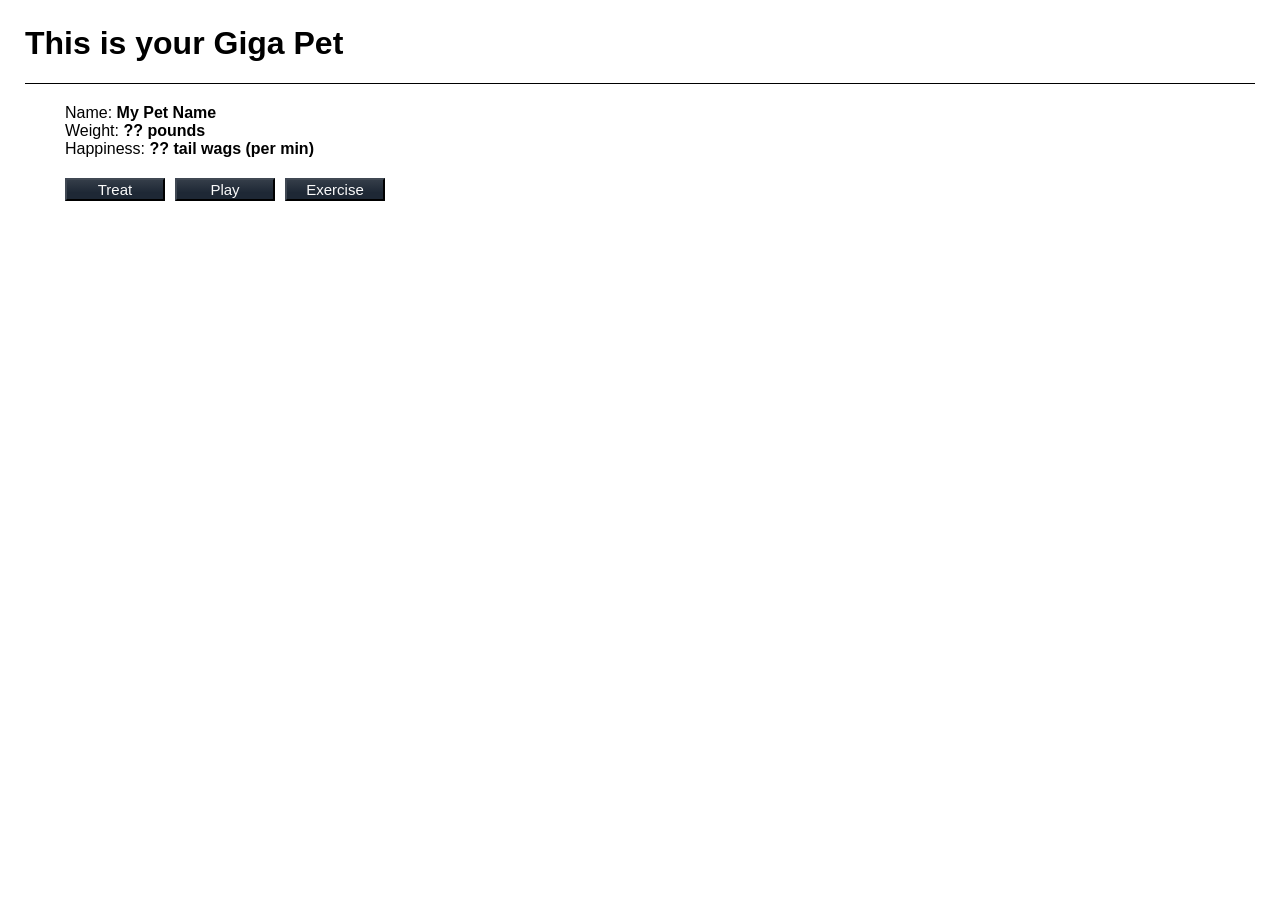
==== index.html @ 8bcf3d1a "Updated location of files" ====
<!DOCTYPE html>
<html>
  <head>
    <title>Your Giga Pet</title>
    <meta name="description" content="A cool thing made with Glitch">
    <link id="favicon" rel="icon" href="https://glitch.com/edit/favicon-app.ico" type="image/x-icon">
    <meta charset="utf-8">
    <meta http-equiv="X-UA-Compatible" content="IE=edge">
    <meta name="viewport" content="width=device-width, initial-scale=1">
    <script src="script.js" defer></script>
    <link rel="stylesheet" href="style.css">
  </head>
  <body>
    <header>
      <h1>
        This is your Giga Pet
      </h1>
    </header>

    <main>
      <section class="pet-image-container">
         <!-- Replace pet image with your own pet image -->
        <img class="pet-image" src="">
      </section>
      <section class="dashboard">
        <div>Name: <strong><span class="name"></span></strong></div>
        <div>Weight: <strong><span class="weight"></span> pounds</strong></div>
        <div>Happiness: <strong><span class="happiness"></span> tail wags (per min)</strong></div>
        <div class="button-container">
          <button class="treat-button">
            Treat
          </button>
          <button class="play-button">
            Play
          </button>
          <button class="exercise-button">
            Exercise
          </button>
        </div>
      </section>
    </main>

    <!-- Your web-app is https, so your scripts need to be too -->
    <script src="https://code.jquery.com/jquery-2.2.1.min.js"
            integrity="sha256-gvQgAFzTH6trSrAWoH1iPo9Xc96QxSZ3feW6kem+O00="
            crossorigin="anonymous"></script>
  </body>
</html>
---- style.css ----
* {
    box-sizing: border-box;
  }
  
  body {
    font-family: helvetica, arial, sans-serif;
    margin: 25px;
  }
  
  main {
    display:block;
    height:175px;
  }
  
  header {
    border-bottom: 1px solid black;
  }
  
  h1 {
    font-weight: bold;
    color: #000;
  }
  
  .bold {
    font-weight: bold;
  }
  
  p {
    max-width: 600px;
  }
  
  
  li {
    margin-bottom: 5px;
  }
  
  footer {
    padding-top: 25px;
    border-top: 1px solid black;
  }
  
  footer a {
    float:left;
    margin:5px;
  }
  
  .pet-image {
    height:250px;
  }
  
  .dashboard div {
    display:block;
  }
  
  .pet-image-container {
    float:left;
    padding:10px;
  }
  
  .dashboard {
    float:left;
    padding:20px;
  }
  
  .button-container {
    margin-top:20px;
  }
  
  .button-container button {
    width: 100px;
      margin-right: 10px;
      text-align: center;
      display: inline-block;
      float: left;
    font-size:15px;
    background-color: #1e2835;
    border-color: #404853;
    cursor:pointer;
    background-image: linear-gradient(to bottom,rgba(246,246,246,.1)0%,rgba(30,40,53,0)66%);
    color: #fafafa;
  }
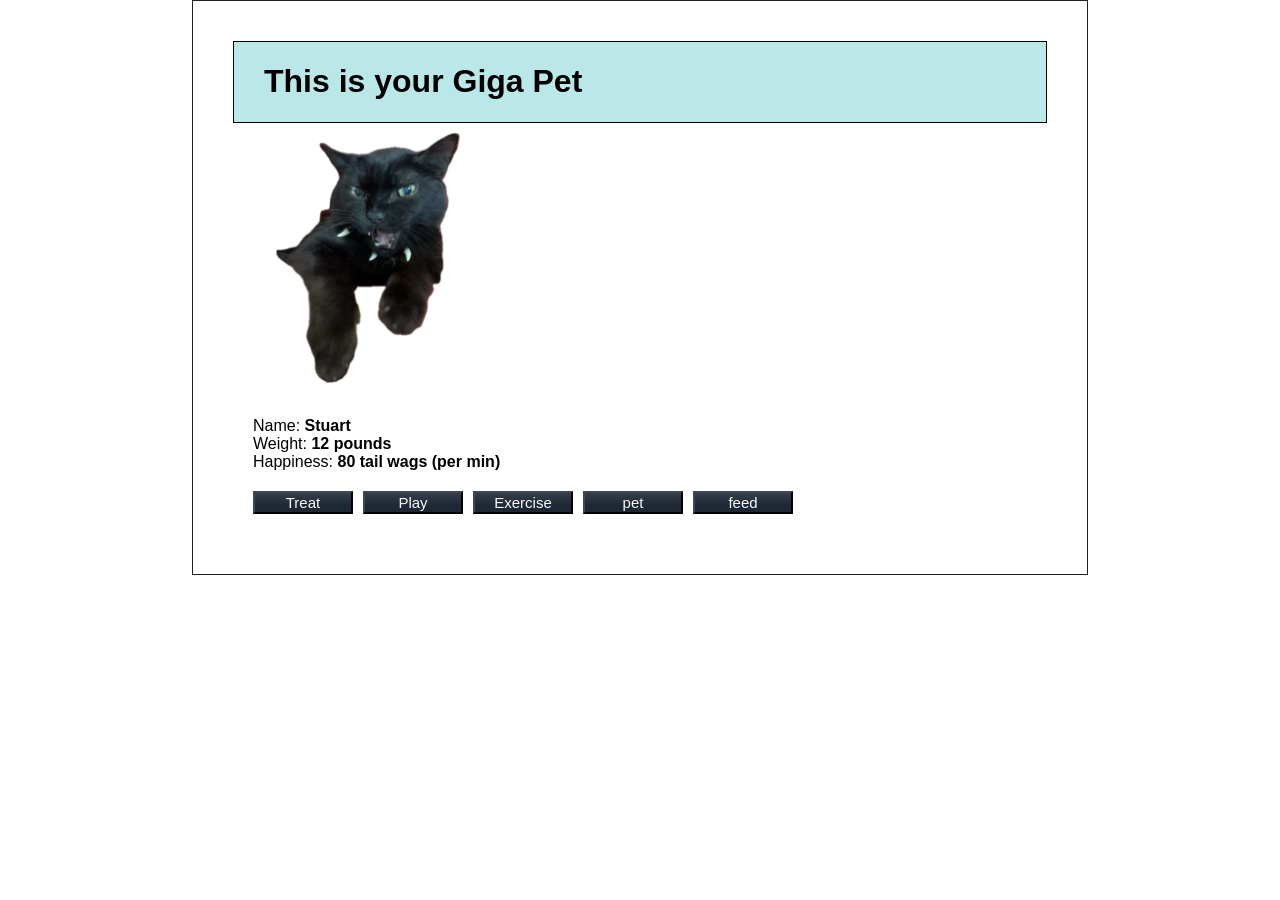
==== commit 49f288f7: "Basics done" ====
--- a/index.html
+++ b/index.html
@@ -20,7 +20,7 @@
     <main>
       <section class="pet-image-container">
          <!-- Replace pet image with your own pet image -->
-        <img class="pet-image" src="">
+        <img class="pet-image" src="/images/stuart.webp">
       </section>
       <section class="dashboard">
         <div>Name: <strong><span class="name"></span></strong></div>
@@ -36,6 +36,13 @@
           <button class="exercise-button">
             Exercise
           </button>
+          <button class="pet-button">
+            pet
+          </button>
+          <button class="feed-button">
+            feed
+          </button>
+          
         </div>
       </section>
     </main>
--- a/style.css
+++ b/style.css
@@ -8,14 +8,11 @@
     margin: 25px;
   }
   
-  main {
-    display:block;
-    height:175px;
+  main { /*Changed to avoid overflow from the image. */
+    display:flow-root;
+    height:auto;
   }
-  
-  header {
-    border-bottom: 1px solid black;
-  }
+
   
   h1 {
     font-weight: bold;
@@ -79,4 +76,21 @@
     cursor:pointer;
     background-image: linear-gradient(to bottom,rgba(246,246,246,.1)0%,rgba(30,40,53,0)66%);
     color: #fafafa;
+  }
+
+  /*Added CSS to change page layout */
+  body {
+    padding: 40px; /*this was added so the navigation bar wouldnt take part of the top of the first part */
+    background: #ffffff; /* .second-color * changed from dark blue to white */
+    margin: 0 auto;
+    width: 70%;
+    box-sizing: border-box; 
+    border: 1px solid #222; 
+  }
+
+  header {
+    background: #bae8e8; /* Added color */
+    align-items: center;
+    border: 1px solid black;
+    padding: 0px 30px 0; /*To reposition the text */
   }
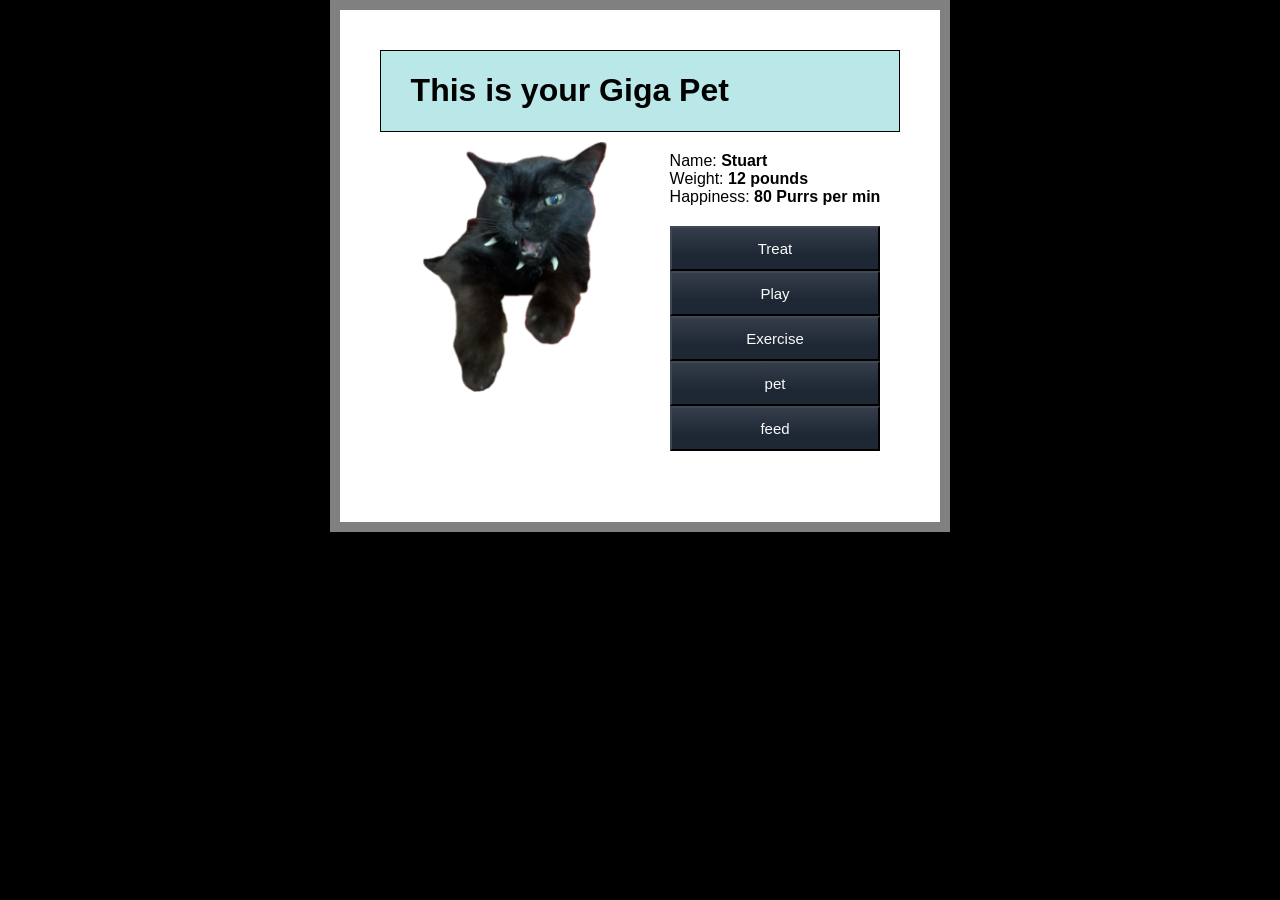
==== commit 8f9e33fb: "Progress" ====
--- a/index.html
+++ b/index.html
@@ -21,11 +21,12 @@
       <section class="pet-image-container">
          <!-- Replace pet image with your own pet image -->
         <img class="pet-image" src="/images/stuart.webp">
+        <p class="pet-comment"></p>
       </section>
       <section class="dashboard">
         <div>Name: <strong><span class="name"></span></strong></div>
         <div>Weight: <strong><span class="weight"></span> pounds</strong></div>
-        <div>Happiness: <strong><span class="happiness"></span> tail wags (per min)</strong></div>
+        <div>Happiness: <strong><span class="happiness"></span> Purrs per min</strong></div>
         <div class="button-container">
           <button class="treat-button">
             Treat
--- a/style.css
+++ b/style.css
@@ -45,14 +45,36 @@
   .pet-image {
     height:250px;
   }
-  
+
+  .pet-comment { /* for the pet box */
+    display: none;
+    clear: both;
+    max-width: 250px;
+    margin: 12px 0 0;
+    padding: 10px 14px;
+    border: 1px solid #404853;
+    border-radius: 12px;
+    background-color: #bae8e8;
+    color: #1e2835;
+    font-weight: bold;
+  }
+
+  .pet-comment.is-visible {
+    display: block;
+  }
+
+  .pet-hover { /* so i can modify the image when hovering over it with the mouse.*/
+    transform: scaleX(-1); /*Rather to change to another image, i chose to invert horizontally */
+  }
+
   .dashboard div {
     display:block;
   }
   
   .pet-image-container {
-    float:left;
+    float:left; 
     padding:10px;
+    min-height: 350px; /*So there is space below for the comment */
   }
   
   .dashboard {
@@ -65,32 +87,45 @@
   }
   
   .button-container button {
-    width: 100px;
-      margin-right: 10px;
-      text-align: center;
-      display: inline-block;
-      float: left;
+    width: 100%; /* so the buttons span their width */
+    margin-right: 10px;
+    text-align: center;
+    /*display: inline-block;
+    float: left;*/
+    display: block; /*to stack the buttons */
+    float: none;
+    
+    
     font-size:15px;
     background-color: #1e2835;
     border-color: #404853;
     cursor:pointer;
     background-image: linear-gradient(to bottom,rgba(246,246,246,.1)0%,rgba(30,40,53,0)66%);
     color: #fafafa;
+
+    padding: 12px 0; /*So the button are bigger */
   }
 
   /*Added CSS to change page layout */
   body {
-    padding: 40px; /*this was added so the navigation bar wouldnt take part of the top of the first part */
-    background: #ffffff; /* .second-color * changed from dark blue to white */
+    padding: 40px; 
+    background: #ffffff; 
     margin: 0 auto;
-    width: 70%;
+    /*width: 70%;*/
+    width: fit-content;
     box-sizing: border-box; 
-    border: 1px solid #222; 
+    border: 10px solid grey; 
   }
 
   header {
-    background: #bae8e8; /* Added color */
+    background: #bae8e8; 
     align-items: center;
     border: 1px solid black;
     padding: 0px 30px 0; /*To reposition the text */
+  }
+  
+  /* so the background is black outside the main area */
+  html {
+    min-height: 100%;
+    background: black;
   }
